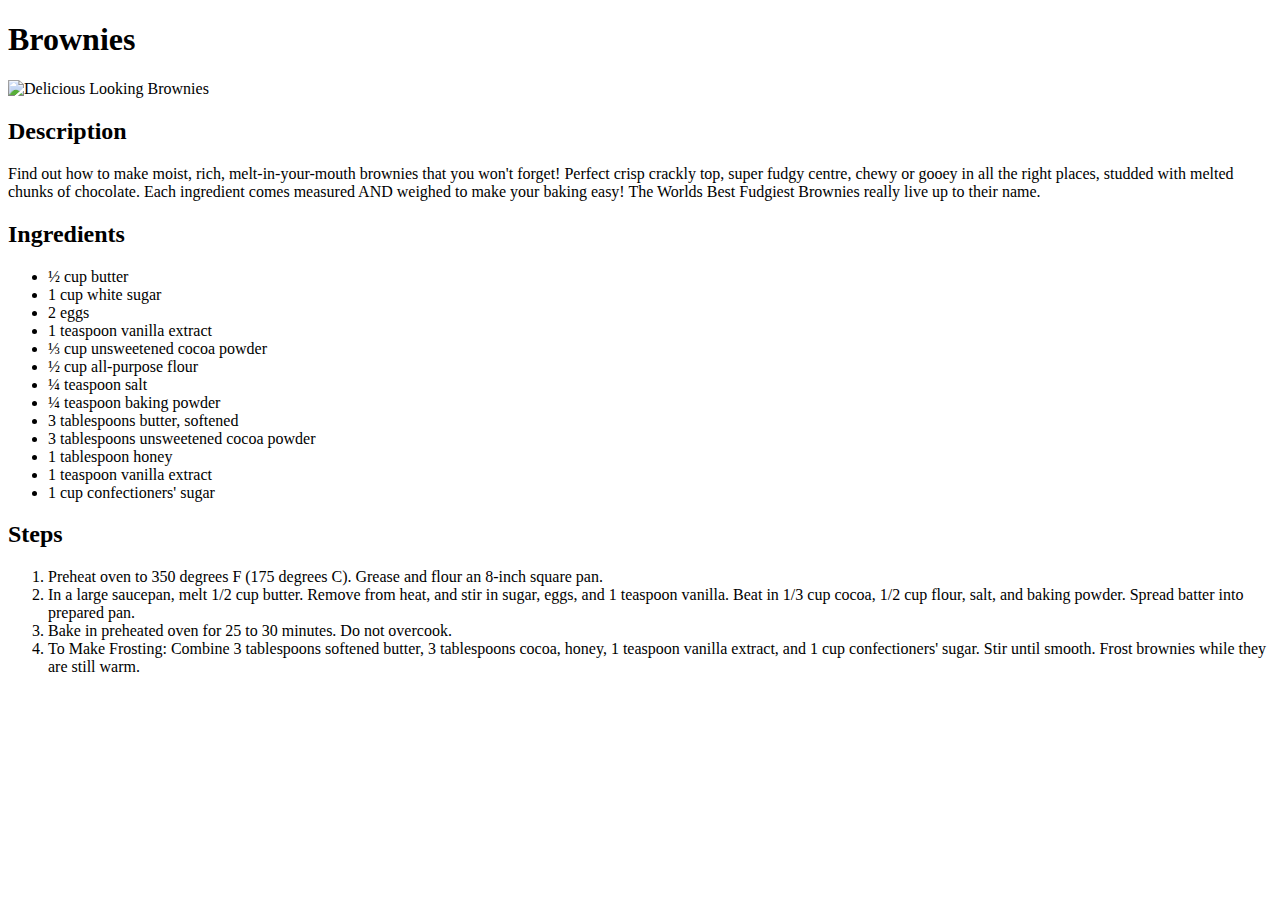
==== recipes/brownies.html @ 46fd6431 "Created all recipe pages and completed brownies page." ====
<!DOCTYPE html>
<html>
    
    <head>
        <title>Brownies Recipe</title>
        <meta charset="UTF-8">
    </head>

    <body>
        <h1>Brownies</h1>
        <img src="https://imagesvc.meredithcorp.io/v3/mm/image?url=https%3A%2F%2Fstatic.onecms.io%2Fwp-content%2Fuploads%2Fsites%2F43%2F2014%2F09%2F1090243_-Best-Brownies-Photo-by-Paula.jpg" alt="Delicious Looking Brownies">
        <h2>Description</h2>
        <p>Find out how to make moist, rich, melt-in-your-mouth brownies that you won't forget! Perfect crisp crackly top, super fudgy centre, chewy or gooey in all the right places, studded with melted chunks of chocolate. Each ingredient comes measured AND weighed to make your baking easy! The Worlds Best Fudgiest Brownies really live up to their name.</p>
        <h2>Ingredients</h2>
        <ul>
            <li>½ cup butter</li>
            <li>1 cup white sugar</li>
            <li>2 eggs</li>
            <li>1 teaspoon vanilla extract</li>
            <li>⅓ cup unsweetened cocoa powder</li>
            <li>½ cup all-purpose flour</li>
            <li>¼ teaspoon salt</li>
            <li>¼ teaspoon baking powder</li>
            <li>3 tablespoons butter, softened</li>
            <li>3 tablespoons unsweetened cocoa powder</li>
            <li>1 tablespoon honey</li>
            <li>1 teaspoon vanilla extract</li>
            <li>1 cup confectioners' sugar</li>
        </ul>
        <h2>Steps</h2>
        <ol>
            <li>Preheat oven to 350 degrees F (175 degrees C). Grease and flour an 8-inch square pan.</li>
            <li>In a large saucepan, melt 1/2 cup butter. Remove from heat, and stir in sugar, eggs, and 1 teaspoon vanilla. Beat in 1/3 cup cocoa, 1/2 cup flour, salt, and baking powder. Spread batter into prepared pan.</li>
            <li>Bake in preheated oven for 25 to 30 minutes. Do not overcook.</li>
            <li>To Make Frosting: Combine 3 tablespoons softened butter, 3 tablespoons cocoa, honey, 1 teaspoon vanilla extract, and 1 cup confectioners' sugar. Stir until smooth. Frost brownies while they are still warm.</li>
        </ol>
    </body>

</html>
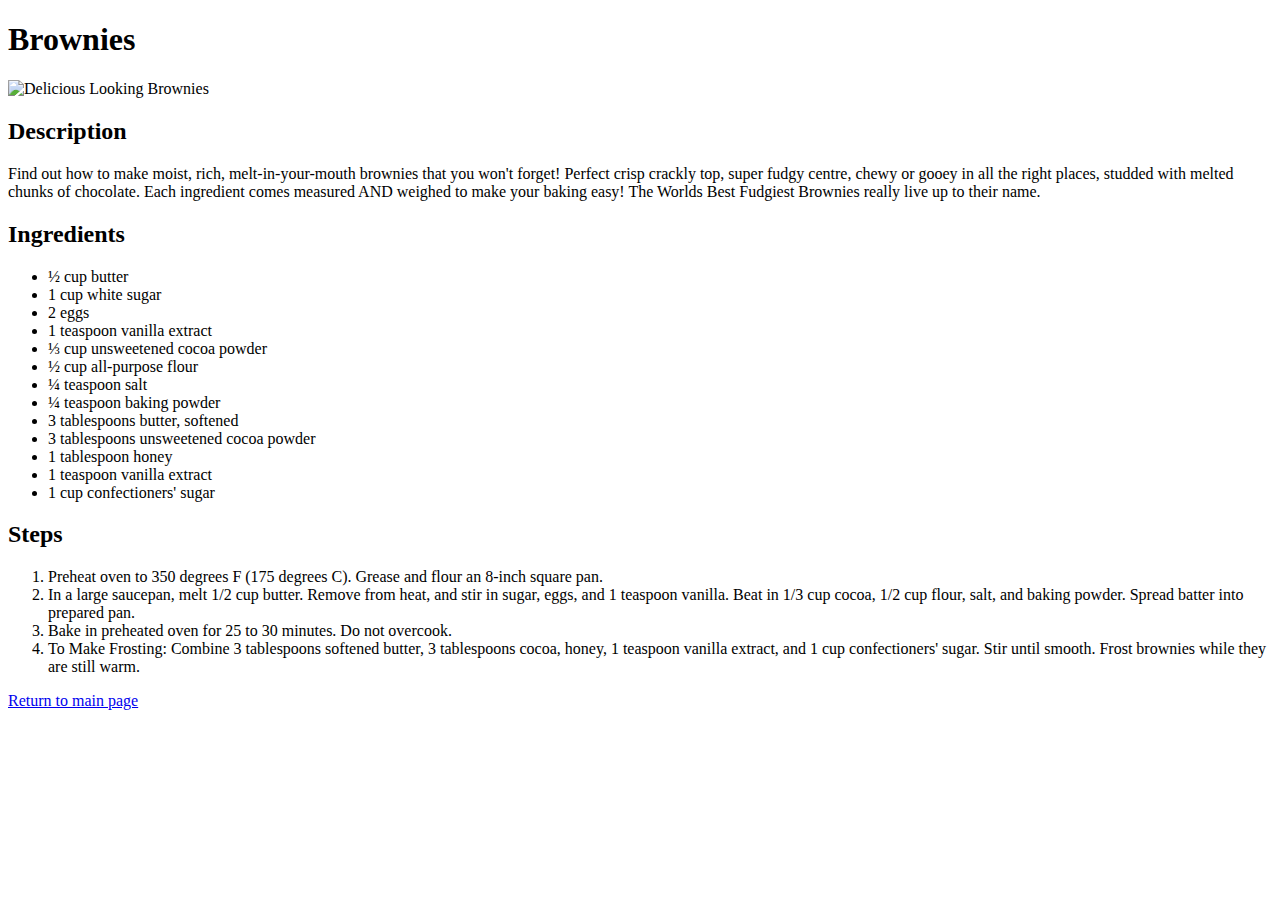
==== commit 680a1e54: "Added an image to the landing page and a return to main page link to all the recipe pages" ====
--- a/recipes/brownies.html
+++ b/recipes/brownies.html
@@ -34,6 +34,7 @@
             <li>Bake in preheated oven for 25 to 30 minutes. Do not overcook.</li>
             <li>To Make Frosting: Combine 3 tablespoons softened butter, 3 tablespoons cocoa, honey, 1 teaspoon vanilla extract, and 1 cup confectioners' sugar. Stir until smooth. Frost brownies while they are still warm.</li>
         </ol>
+        <a href="../index.html">Return to main page</a>
     </body>
 
 </html>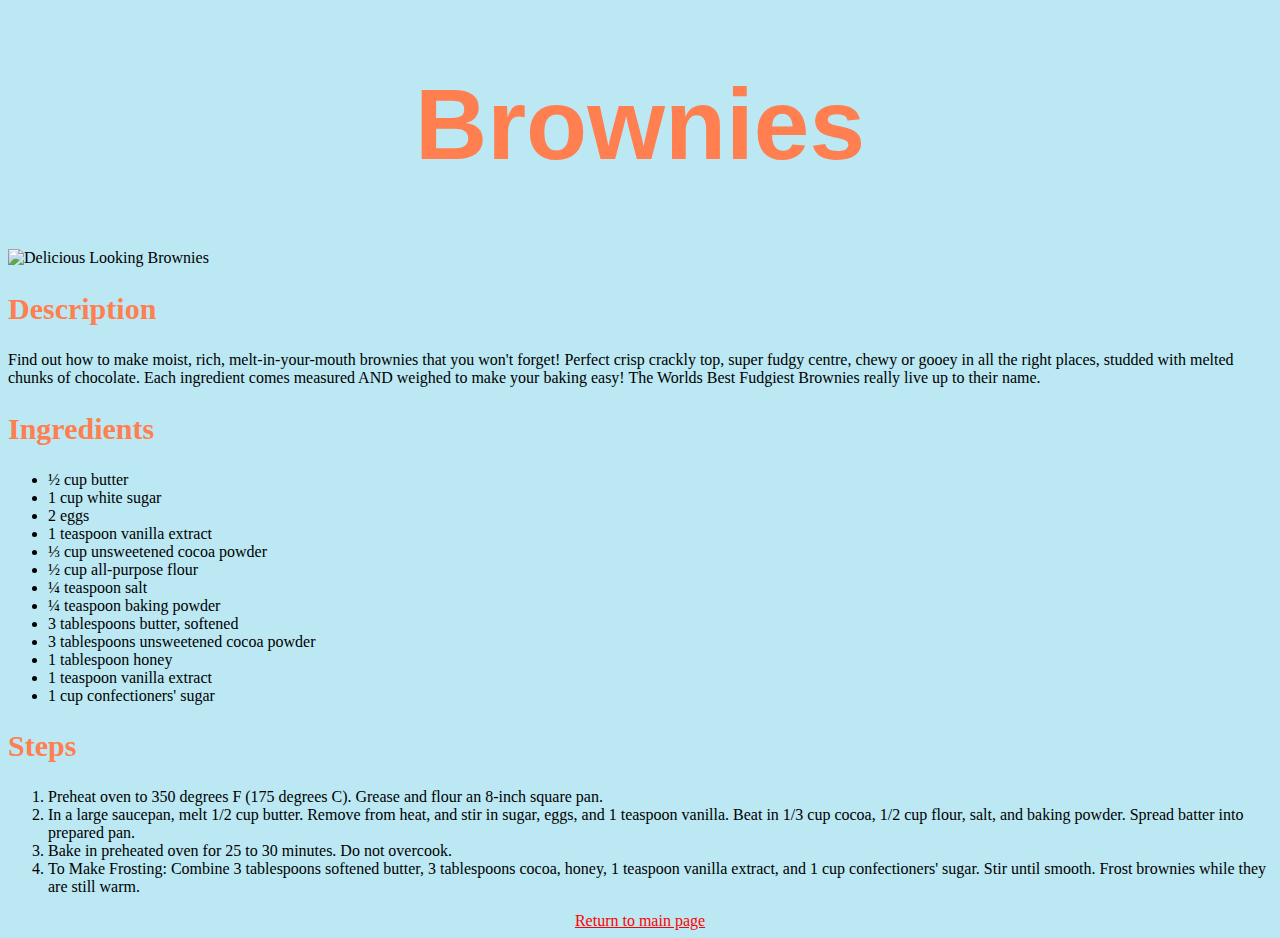
==== commit 0e8a39e8: "Added basic CSS to Recipe website homepage and recipe pages." ====
--- a/recipes/brownies.html
+++ b/recipes/brownies.html
@@ -4,6 +4,7 @@
     <head>
         <title>Brownies Recipe</title>
         <meta charset="UTF-8">
+        <link rel="stylesheet" href="../styles.css">
     </head>
 
     <body>
@@ -34,7 +35,7 @@
             <li>Bake in preheated oven for 25 to 30 minutes. Do not overcook.</li>
             <li>To Make Frosting: Combine 3 tablespoons softened butter, 3 tablespoons cocoa, honey, 1 teaspoon vanilla extract, and 1 cup confectioners' sugar. Stir until smooth. Frost brownies while they are still warm.</li>
         </ol>
-        <a href="../index.html">Return to main page</a>
+        <a href="../index.html" class="return">Return to main page</a>
     </body>
 
 </html>--- a/styles.css
+++ b/styles.css
@@ -0,0 +1,44 @@
+*{
+    background:rgb(187, 232, 243);
+}
+
+h1{
+    text-align:center;
+    font-family:'Lucida Sans', 'Lucida Sans Regular', 'Lucida Grande', 'Lucida Sans Unicode', Geneva, Verdana, sans-serif;
+    color:coral;
+    font-size:100px;
+    font-weight:bold;
+}
+
+img{
+    margin:auto;
+    display:block;
+}
+
+.recipe-links{
+    text-align:center;
+    list-style-type:none;
+}
+
+.recipe-links li{
+    font-size:30px;
+    text-decoration:none;
+}
+
+.recipe-links li a{
+    color:coral;
+    font-weight:bold;
+    text-decoration:none;
+}
+
+h2{
+    color:coral;
+    font-weight:bold;
+    font-size:30px;
+}
+
+.return{
+    display:block;
+    text-align:center;
+    color:red;
+}